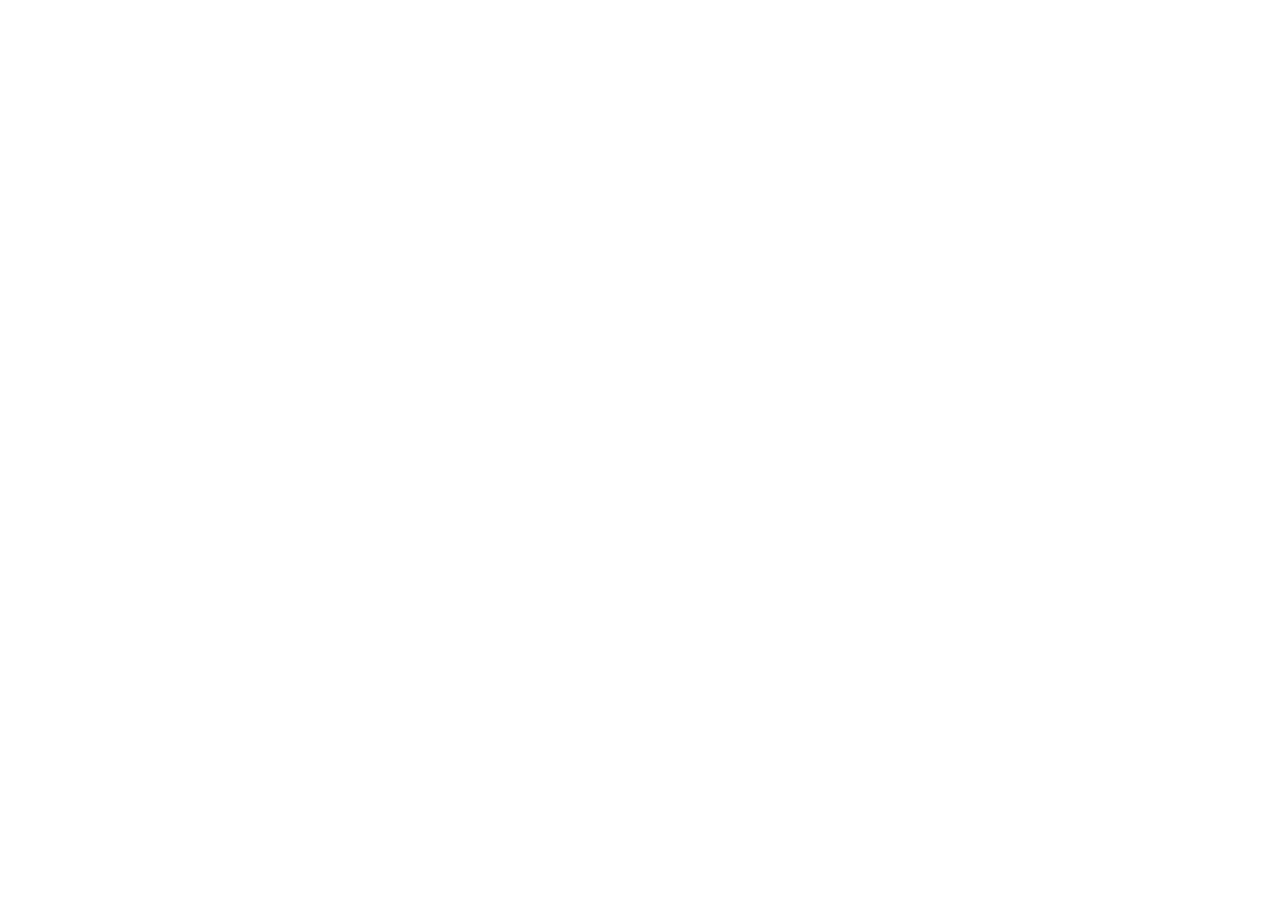
==== produkt.html @ fa03b54b "first commit" ====
<!doctype html>
<html lang="en">
  <head>
    <meta charset="UTF-8" />
    <meta name="viewport" content="width=device-width, initial-scale=1.0" />
    <title>Produkt</title>
  </head>
  <body></body>
</html>
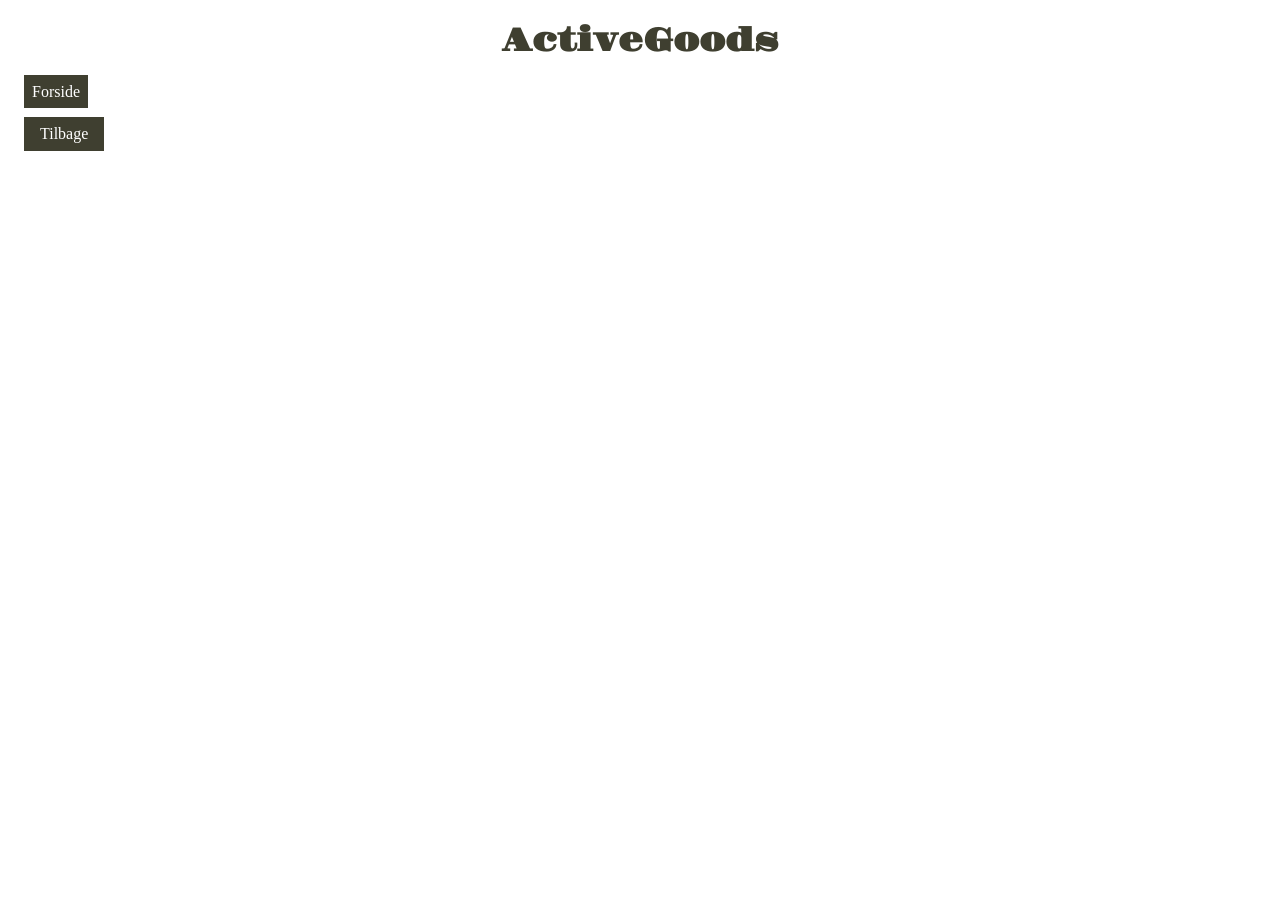
==== commit 5f969d69: "dynamisk" ====
--- a/produkt.html
+++ b/produkt.html
@@ -1,9 +1,55 @@
 <!doctype html>
-<html lang="en">
+<html lang="da">
   <head>
     <meta charset="UTF-8" />
     <meta name="viewport" content="width=device-width, initial-scale=1.0" />
+    <link rel="stylesheet" href="css/style.css" />
+    <link rel="stylesheet" href="produktliste.html" />
+    <link rel="stylesheet" href="index.html" />
+    <script src="js/product.js" defer></script>
     <title>Produkt</title>
   </head>
-  <body></body>
+  <body>
+    <main>
+      <h1>ActiveGoods</h1>
+      <div><a href="index.html" class="forsideknap">Forside</a></div>
+      <div><a href="produktliste.html" class="tilbageknap">Tilbage</a></div>
+      <section class="product_list_container1">
+        <!-- <div class="produktelement">
+          <a href="product.html" class="product_card soldout">
+            <img src="https://kea-alt-del.dk/t7/images/webp/640/1557.webp" alt="" />
+            <h3>Rygsæk</h3>
+            <p class="p1">Quechua</p>
+            <p class="price"><span class="old_price">DKK 999,-</span></p>
+            <p class="soldout_tag">Udsolgt</p>
+          </a>
+        </div> -->
+
+        <!-- <section class="productDetails">
+          <h2 class="productName">Rygsæk</h2>
+          <div>
+            <p class="articleType"><span class="bold">Farve:</span> Blå</p>
+            <p class="productCategory"><span class="bold">Størrelse:</span> 70 liter</p>
+            <p class="productPrice"><span class="bold">Pris:</span> 999,-</p>
+          </div>
+        </section>
+        <div class="produktkort">
+          <h2>KURV</h2>
+
+          <p class="brand">Quechua | Rygsæk</p>
+
+          <div class="valg">
+            <label>Vælg en størrelse</label>
+            <select>
+              <option>Blå</option>
+              <option>Orange</option>
+              <option>Grøn</option>
+            </select>
+          </div>
+          <button>Tilføj til kurv</button>
+          <button class="buyButton">Køb nu</button>
+        </div>
+      </section> -->
+    </main>
+  </body>
 </html>
--- a/css/style.css
+++ b/css/style.css
@@ -0,0 +1,229 @@
+@import url("https://fonts.googleapis.com/css2?family=Radley:ital@0;1&display=swap");
+@import url("https://fonts.googleapis.com/css2?family=Gravitas+One&display=swap");
+
+.categories {
+  display: grid;
+  grid-template-columns: 1fr 1fr 1fr;
+}
+.border {
+  list-style: none;
+  padding: 3em 3em;
+  margin: 15px;
+  border: 1px solid rgb(147, 147, 100);
+  text-align: center;
+  color: rgb(147, 147, 100);
+  background-color: rgb(147, 147, 100);
+}
+li a {
+  color: white;
+  text-decoration: none;
+  font-weight: bold;
+  font-size: x-large;
+  font-family: "Radley", cursive;
+}
+h3 {
+  text-align: center;
+  color: rgb(63, 63, 48);
+  font-family: "Radley", cursive;
+}
+p {
+  text-align: center;
+  color: rgb(63, 63, 48);
+  font-family: "Radley", cursive;
+}
+.p1 {
+  text-align: center;
+  color: rgb(147, 147, 100);
+  font-family: "Radley", cursive;
+}
+.border:hover {
+  transform: scale(1.05);
+  transition: transform 0.2s;
+}
+
+.forsideknap {
+  margin: 1em;
+  padding: 0.5em;
+  background-color: rgb(63, 63, 48);
+  color: white;
+  text-decoration: none;
+}
+
+.forsideknap:hover {
+  background-color: rgb(147, 147, 100);
+  color: white;
+  transition: background-color 0.3s ease;
+}
+
+.tilbageknap {
+  display: inline-block;
+  margin: 1em;
+  padding: 0.5em 1em;
+  background-color: rgb(63, 63, 48);
+  color: white;
+  text-decoration: none;
+}
+.tilbageknap:hover {
+  background-color: rgb(147, 147, 100);
+  color: white;
+  transition: background-color 0.3s ease;
+}
+h1 {
+  text-align: center;
+  color: rgb(63, 63, 48);
+  font-family: "Gravitas One", sans-serif;
+  font-size: xx-large;
+}
+h2 {
+  text-align: center;
+  color: rgb(63, 63, 48);
+  font-style: italic;
+}
+
+.product_list_container {
+  display: grid;
+  grid-template-columns: repeat(auto-fill, minmax(150px, 1fr));
+  gap: 2rem;
+  padding: 2rem;
+}
+.product_card {
+  display: block;
+  text-decoration: none;
+  color: black;
+  border: 1px solid rgb(147, 147, 100);
+  padding: 1rem;
+  position: relative;
+  border-radius: 10%;
+}
+.product_card img {
+  width: 100%;
+  height: auto;
+  object-fit: cover;
+  border-radius: 10%;
+}
+/* Udsolgt overlay */
+.soldout .soldout_tag {
+  position: absolute;
+  top: 10px;
+  left: 10px;
+  background: rgb(63, 63, 48);
+  color: white;
+  padding: 5px 10px;
+  font-size: 0.9rem;
+}
+/* Rabat badge */
+.on_sale .sale_tag {
+  position: absolute;
+  top: 10px;
+  right: 10px;
+  background: red;
+  color: white;
+  padding: 5px 10px;
+  font-size: 0.9rem;
+}
+/* Rabatpris styling */
+.old_price {
+  text-decoration: line-through;
+  color: #777;
+  margin-right: 5px;
+}
+.product_card:hover {
+  transform: scale(1.05);
+  transition: transform 0.2s;
+}
+/* .produktelement img {
+  filter: grayscale(0%);
+  transition: 0.3s;
+}
+.produktelement:hover img {
+  filter: grayscale(90%);
+} */
+
+.produktelement {
+  display: grid;
+  grid-template-columns: repeat(auto-fill, minmax(150px, 1fr));
+}
+
+/* .product_list_container1 {
+  display: grid;
+   grid-template-columns: repeat(auto-fill, minmax(150px, 1fr)); 
+} */
+
+.product_list_container1 {
+  display: grid;
+  grid-template-columns: repeat(auto-fill, minmax(150px, 1fr));
+  gap: 2rem;
+  padding: 2rem;
+}
+
+.produktkort {
+  width: 260px;
+  padding: 20px;
+  background: #eee;
+  border-radius: 6px;
+
+  display: flex;
+  flex-direction: column;
+  gap: 16px;
+}
+
+.produktkort h2 {
+  margin: 0;
+  font-size: 22px;
+}
+
+.brand {
+  margin: 0;
+  color: #666;
+}
+
+.valg {
+  display: flex;
+  justify-content: space-between;
+  align-items: center;
+}
+
+select {
+  padding: 6px 10px;
+  border-radius: 6px;
+  border: 1px solid #ccc;
+}
+
+button {
+  padding: 10px;
+  border: none;
+  border-radius: 20px;
+  background: white;
+  cursor: pointer;
+}
+option {
+  font-family: "Radley", cursive;
+}
+
+/*
+.billedegrid {
+  display: grid;
+  grid-template-columns: repeat(4, 1fr);
+  gap: 1.5rem;
+}
+
+.billedegrid img {
+  width: 100%;
+  height: auto;
+  object-fit: cover;
+}
+
+.produktelement {
+  width: 70%;
+  height: auto;
+  position: relative;
+  background-color: #c5bcbc;
+  overflow: hidden;
+}
+
+.produktelement_info {
+  width: 100%;
+  height: auto;
+  padding: 10px 0;
+}
+  */
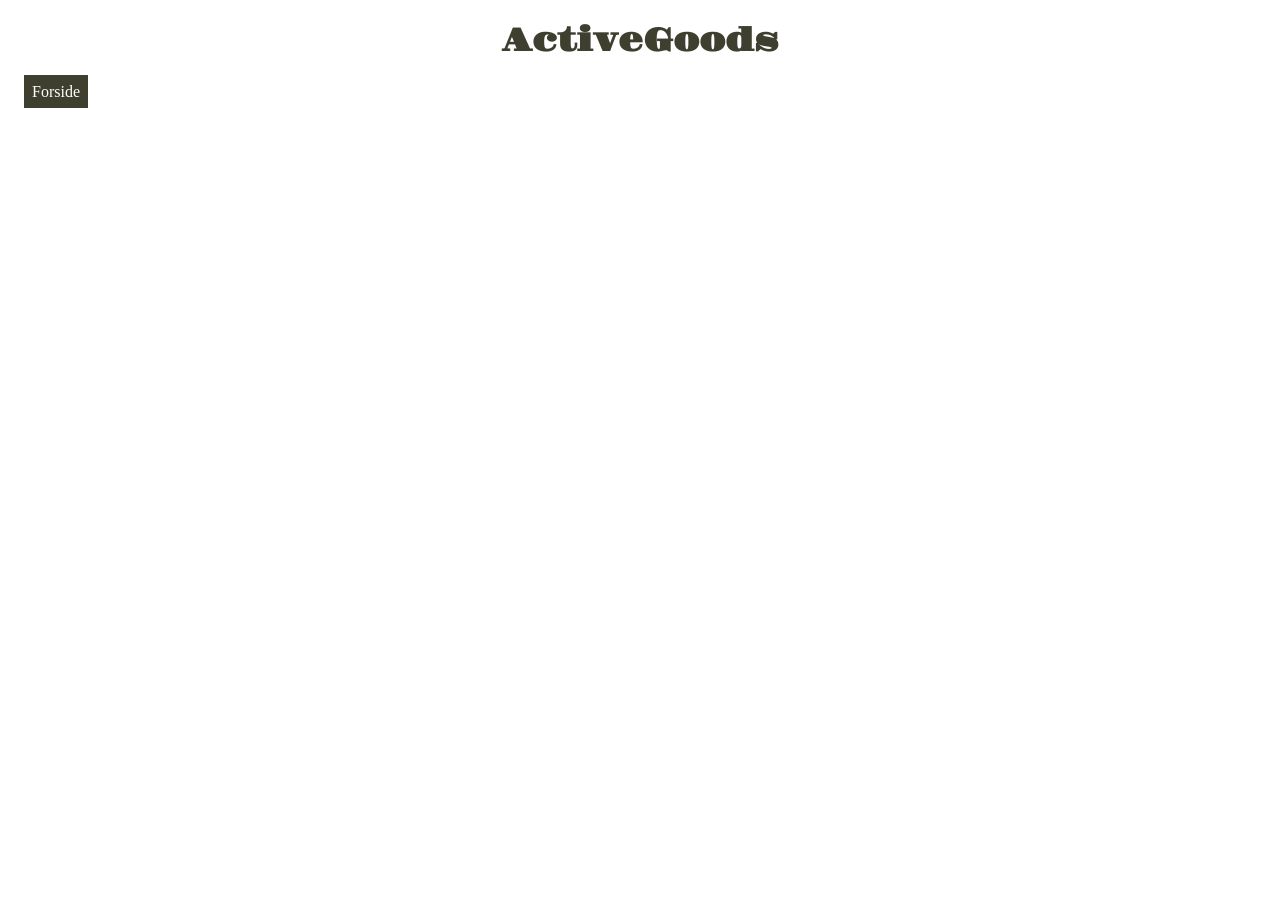
==== commit dfffef03: "Final dynamisk" ====
--- a/produkt.html
+++ b/produkt.html
@@ -13,7 +13,7 @@
     <main>
       <h1>ActiveGoods</h1>
       <div><a href="index.html" class="forsideknap">Forside</a></div>
-      <div><a href="produktliste.html" class="tilbageknap">Tilbage</a></div>
+      <!-- <div><a href="produktliste.html?category=Accessories" class="tilbageknap">Tilbage</a></div> -->
       <section class="product_list_container1">
         <!-- <div class="produktelement">
           <a href="product.html" class="product_card soldout">
--- a/css/style.css
+++ b/css/style.css
@@ -101,8 +101,8 @@
   object-fit: cover;
   border-radius: 10%;
 }
-/* Udsolgt overlay */
-.soldout .soldout_tag {
+
+/* .soldout .soldout_tag {
   position: absolute;
   top: 10px;
   left: 10px;
@@ -111,7 +111,7 @@
   padding: 5px 10px;
   font-size: 0.9rem;
 }
-/* Rabat badge */
+
 .on_sale .sale_tag {
   position: absolute;
   top: 10px;
@@ -121,7 +121,40 @@
   padding: 5px 10px;
   font-size: 0.9rem;
 }
-/* Rabatpris styling */
+
+.soldout {
+  position: absolute;
+  top: 10px;
+  left: 10px;
+  background: rgb(63, 63, 48);
+  color: white;
+  padding: 5px 10px;
+  font-size: 0.9rem;
+  border-radius: 5px;
+} */
+
+.soldout_tag {
+  position: absolute;
+  top: 10px;
+  left: 10px;
+  background: rgb(120, 120, 120);
+  color: white;
+  padding: 5px 10px;
+  font-size: 0.9rem;
+  border-radius: 5px;
+}
+
+.discount {
+  position: absolute;
+  top: 10px;
+  right: 10px;
+  background: red;
+  color: white;
+  padding: 5px 10px;
+  font-size: 0.9rem;
+  border-radius: 5px;
+}
+
 .old_price {
   text-decoration: line-through;
   color: #777;
@@ -131,13 +164,13 @@
   transform: scale(1.05);
   transition: transform 0.2s;
 }
-/* .produktelement img {
+.produktelement img {
   filter: grayscale(0%);
   transition: 0.3s;
 }
 .produktelement:hover img {
   filter: grayscale(90%);
-} */
+}
 
 .produktelement {
   display: grid;
@@ -157,11 +190,10 @@
 }
 
 .produktkort {
-  width: 260px;
+  width: auto;
   padding: 20px;
   background: #eee;
   border-radius: 6px;
-
   display: flex;
   flex-direction: column;
   gap: 16px;
